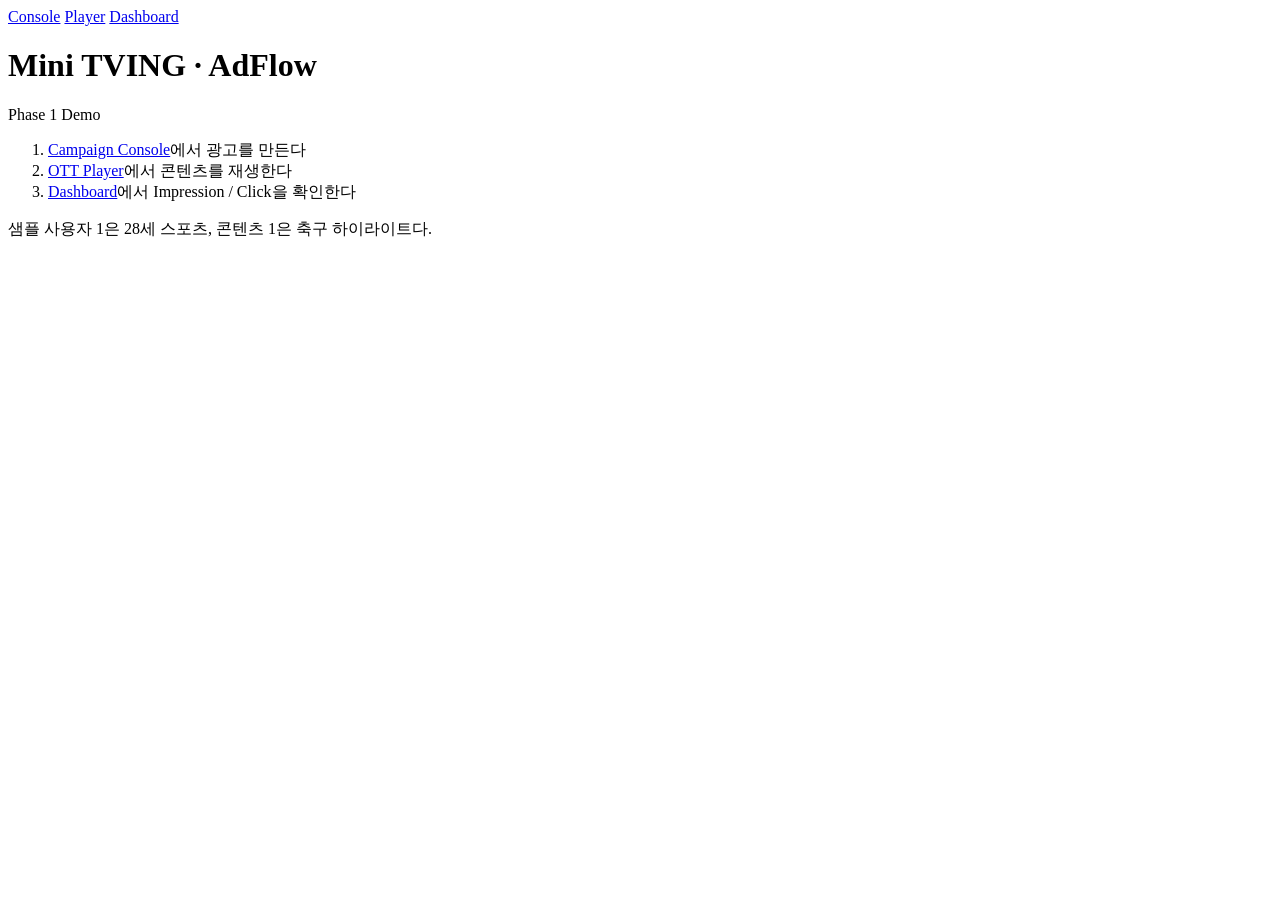
==== src/main/resources/static/index.html @ 99d3231a "feat: implement Phase 1 demo ad platform Ship campaign CRUD, ad selection, events, and static consol" ====
<!DOCTYPE html>
<html lang="ko">
<head>
  <meta charset="UTF-8">
  <title>AdFlow</title>
  <link rel="stylesheet" href="/app.css">
</head>
<body>
<nav>
  <a href="/console.html">Console</a>
  <a href="/player.html">Player</a>
  <a href="/dashboard.html">Dashboard</a>
</nav>
<main>
  <h1>Mini TVING · AdFlow</h1>
  <div class="panel">
    <p>Phase 1 Demo</p>
    <ol>
      <li><a href="/console.html">Campaign Console</a>에서 광고를 만든다</li>
      <li><a href="/player.html">OTT Player</a>에서 콘텐츠를 재생한다</li>
      <li><a href="/dashboard.html">Dashboard</a>에서 Impression / Click을 확인한다</li>
    </ol>
    <p class="muted">샘플 사용자 1은 28세 스포츠, 콘텐츠 1은 축구 하이라이트다.</p>
  </div>
</main>
</body>
</html>
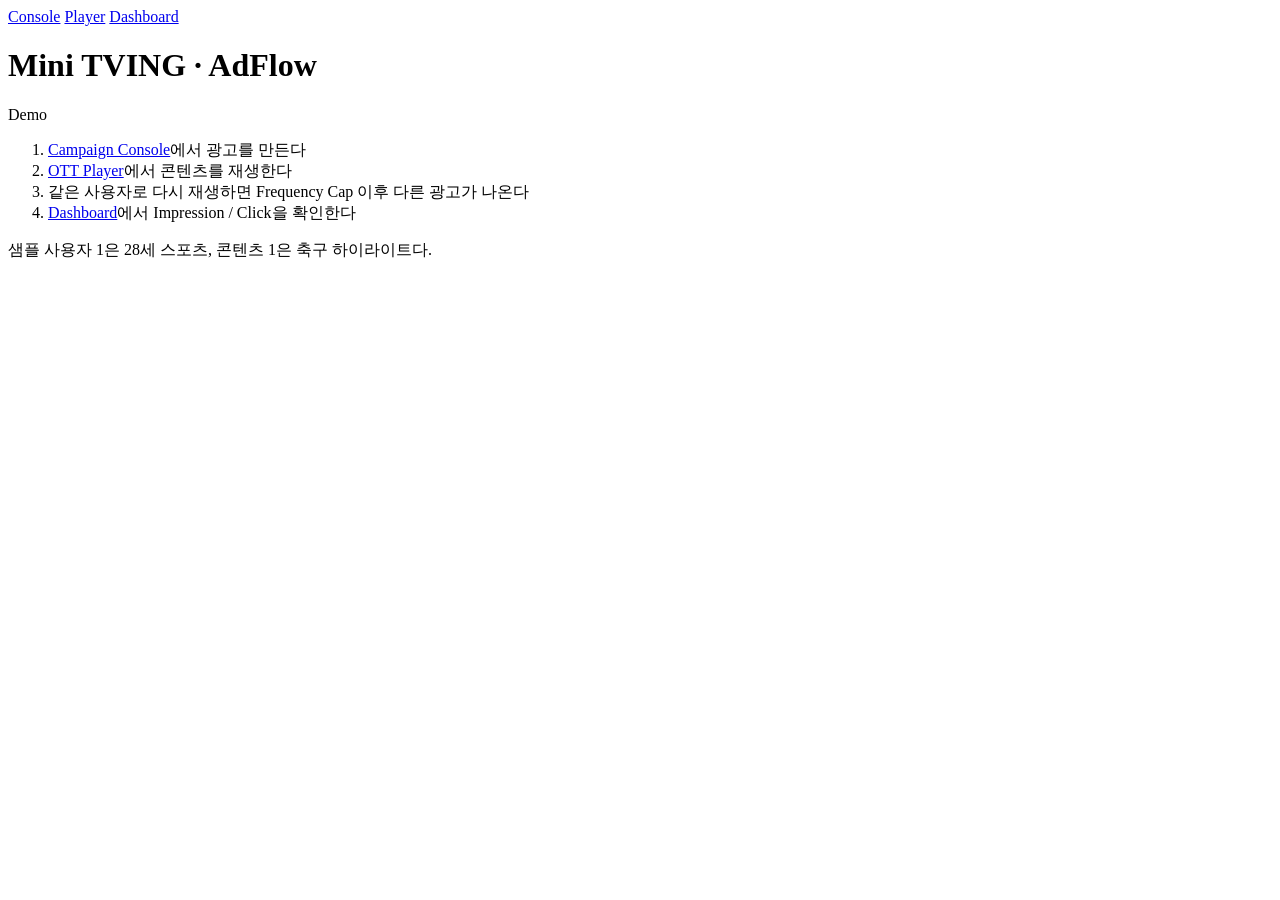
==== commit 095fa76d: "feat: show frequency cap ad switch on Player (T2-04) Cap after T2-03 was only proven in tests. Sessi" ====
--- a/src/main/resources/static/index.html
+++ b/src/main/resources/static/index.html
@@ -14,10 +14,11 @@
 <main>
   <h1>Mini TVING · AdFlow</h1>
   <div class="panel">
-    <p>Phase 1 Demo</p>
+    <p>Demo</p>
     <ol>
       <li><a href="/console.html">Campaign Console</a>에서 광고를 만든다</li>
       <li><a href="/player.html">OTT Player</a>에서 콘텐츠를 재생한다</li>
+      <li>같은 사용자로 다시 재생하면 Frequency Cap 이후 다른 광고가 나온다</li>
       <li><a href="/dashboard.html">Dashboard</a>에서 Impression / Click을 확인한다</li>
     </ol>
     <p class="muted">샘플 사용자 1은 28세 스포츠, 콘텐츠 1은 축구 하이라이트다.</p>
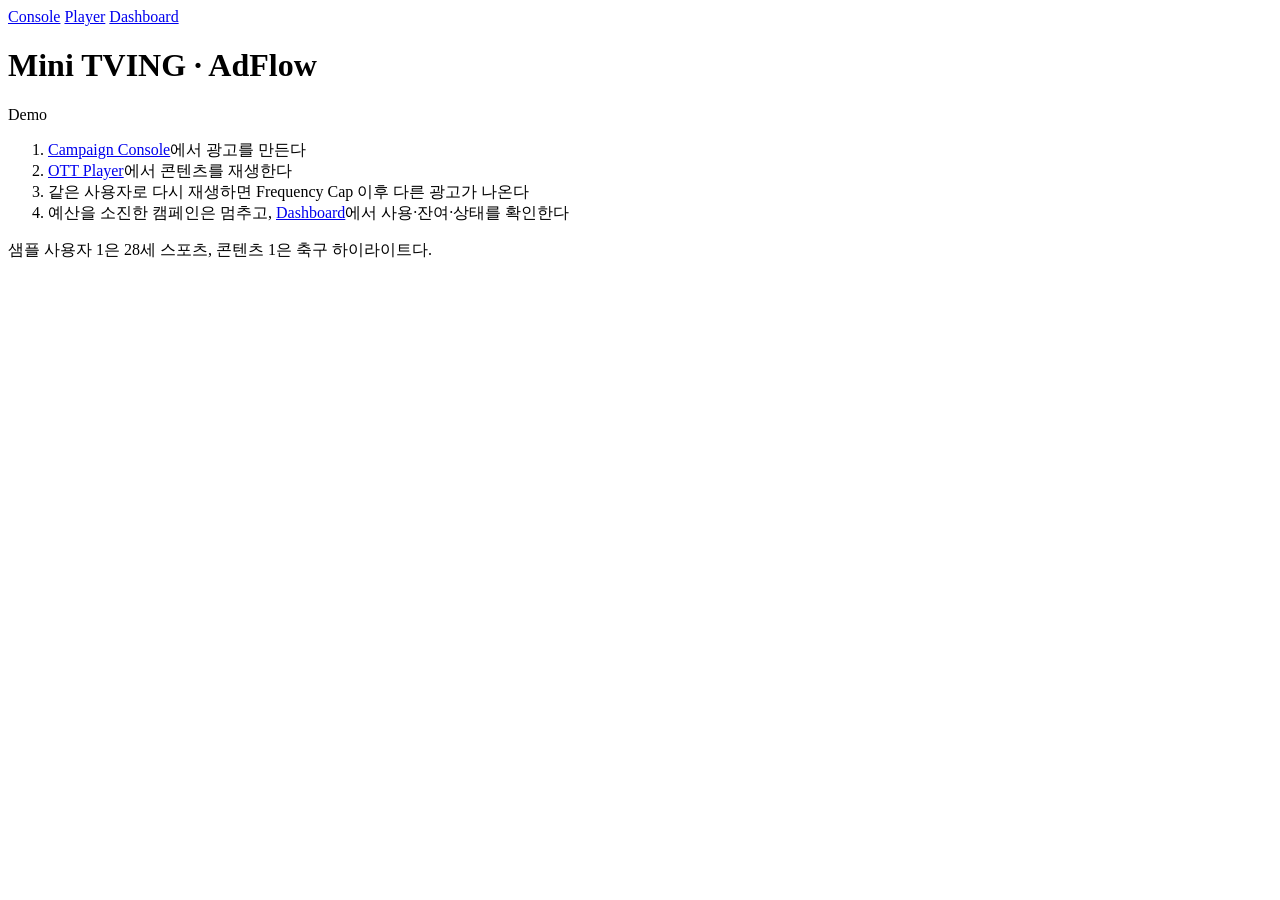
==== commit 812dd6ab: "feat: show budget spend and exhaustion on Dashboard (T3-04) Phase 3 완료 조건에 맞춰 Dashboard에서 사용·잔여 예산과 " ====
--- a/src/main/resources/static/index.html
+++ b/src/main/resources/static/index.html
@@ -19,7 +19,7 @@
       <li><a href="/console.html">Campaign Console</a>에서 광고를 만든다</li>
       <li><a href="/player.html">OTT Player</a>에서 콘텐츠를 재생한다</li>
       <li>같은 사용자로 다시 재생하면 Frequency Cap 이후 다른 광고가 나온다</li>
-      <li><a href="/dashboard.html">Dashboard</a>에서 Impression / Click을 확인한다</li>
+      <li>예산을 소진한 캠페인은 멈추고, <a href="/dashboard.html">Dashboard</a>에서 사용·잔여·상태를 확인한다</li>
     </ol>
     <p class="muted">샘플 사용자 1은 28세 스포츠, 콘텐츠 1은 축구 하이라이트다.</p>
   </div>
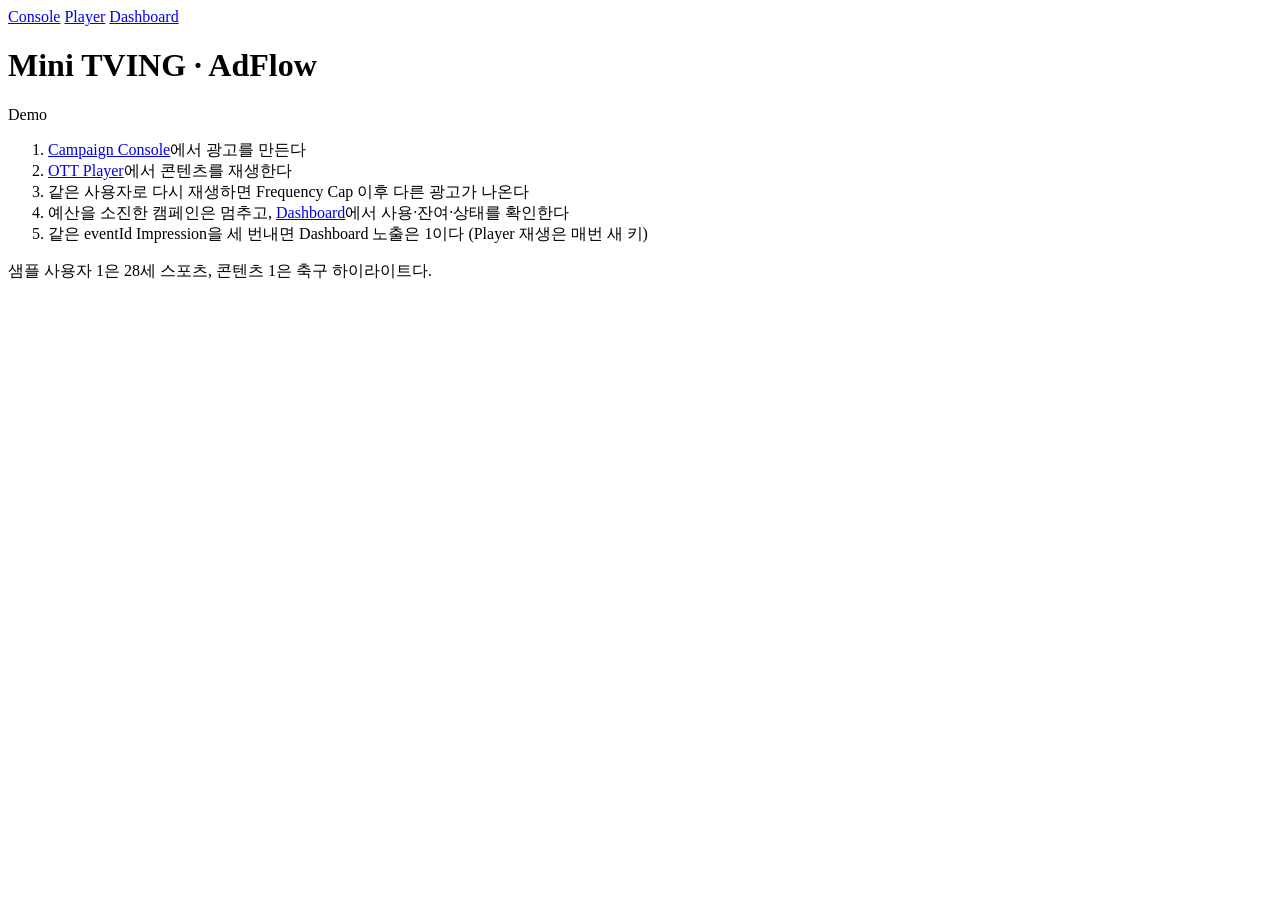
==== commit 7a144b1a: "feat: show duplicate eventId counts once on the dashboard demo path (T5-05) Co-authored-by: Cursor <" ====
--- a/src/main/resources/static/index.html
+++ b/src/main/resources/static/index.html
@@ -20,6 +20,7 @@
       <li><a href="/player.html">OTT Player</a>에서 콘텐츠를 재생한다</li>
       <li>같은 사용자로 다시 재생하면 Frequency Cap 이후 다른 광고가 나온다</li>
       <li>예산을 소진한 캠페인은 멈추고, <a href="/dashboard.html">Dashboard</a>에서 사용·잔여·상태를 확인한다</li>
+      <li>같은 eventId Impression을 세 번내면 Dashboard 노출은 1이다 (Player 재생은 매번 새 키)</li>
     </ol>
     <p class="muted">샘플 사용자 1은 28세 스포츠, 콘텐츠 1은 축구 하이라이트다.</p>
   </div>
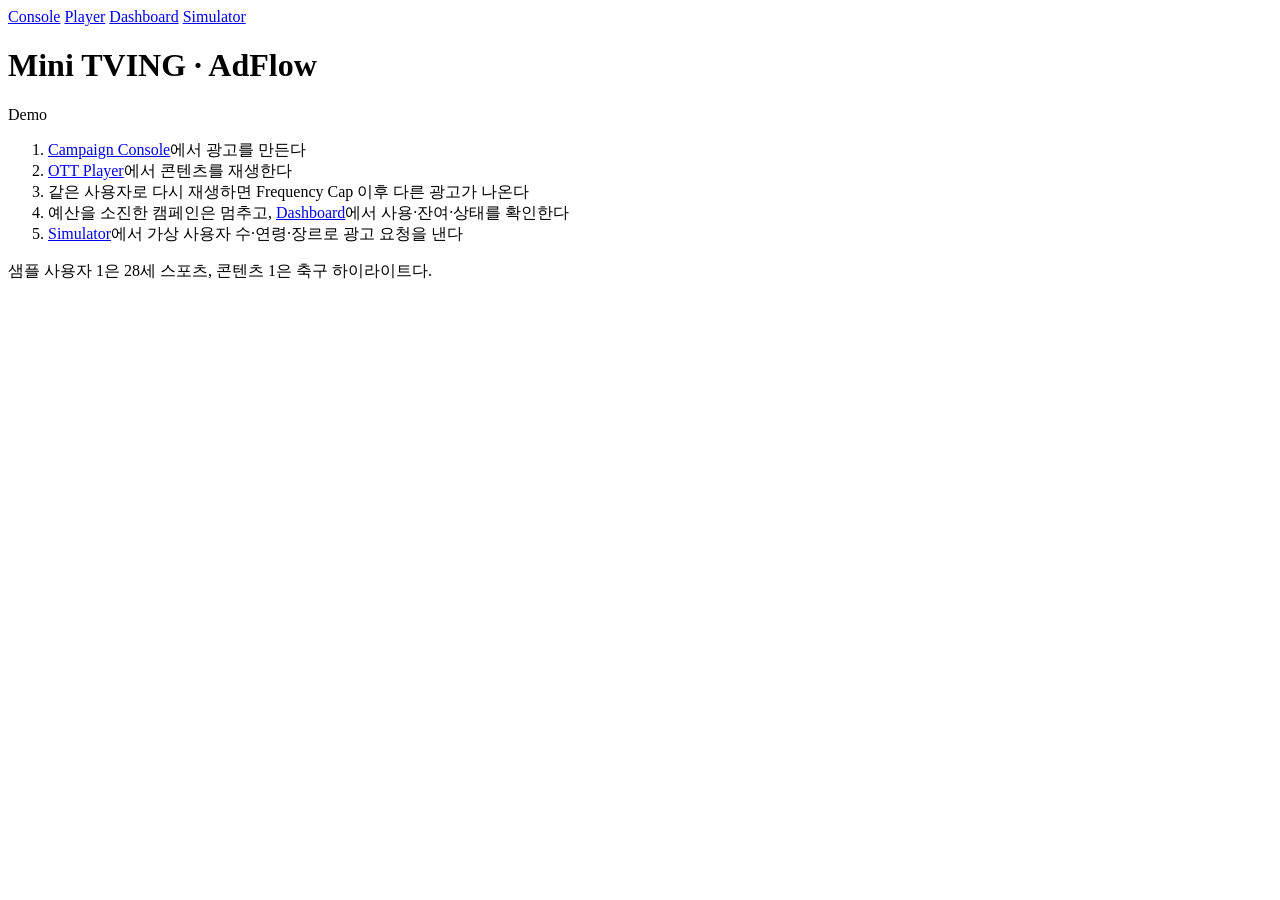
==== commit a9ff9e6d: "feat: add simulator page that calls start and stop (T7-05) Co-authored-by: Cursor <cursoragent@curso" ====
--- a/src/main/resources/static/index.html
+++ b/src/main/resources/static/index.html
@@ -10,6 +10,7 @@
   <a href="/console.html">Console</a>
   <a href="/player.html">Player</a>
   <a href="/dashboard.html">Dashboard</a>
+  <a href="/simulator.html">Simulator</a>
 </nav>
 <main>
   <h1>Mini TVING · AdFlow</h1>
@@ -20,7 +21,7 @@
       <li><a href="/player.html">OTT Player</a>에서 콘텐츠를 재생한다</li>
       <li>같은 사용자로 다시 재생하면 Frequency Cap 이후 다른 광고가 나온다</li>
       <li>예산을 소진한 캠페인은 멈추고, <a href="/dashboard.html">Dashboard</a>에서 사용·잔여·상태를 확인한다</li>
-      <li>같은 eventId Impression을 세 번내면 Dashboard 노출은 1이다 (Player 재생은 매번 새 키)</li>
+      <li><a href="/simulator.html">Simulator</a>에서 가상 사용자 수·연령·장르로 광고 요청을 낸다</li>
     </ol>
     <p class="muted">샘플 사용자 1은 28세 스포츠, 콘텐츠 1은 축구 하이라이트다.</p>
   </div>
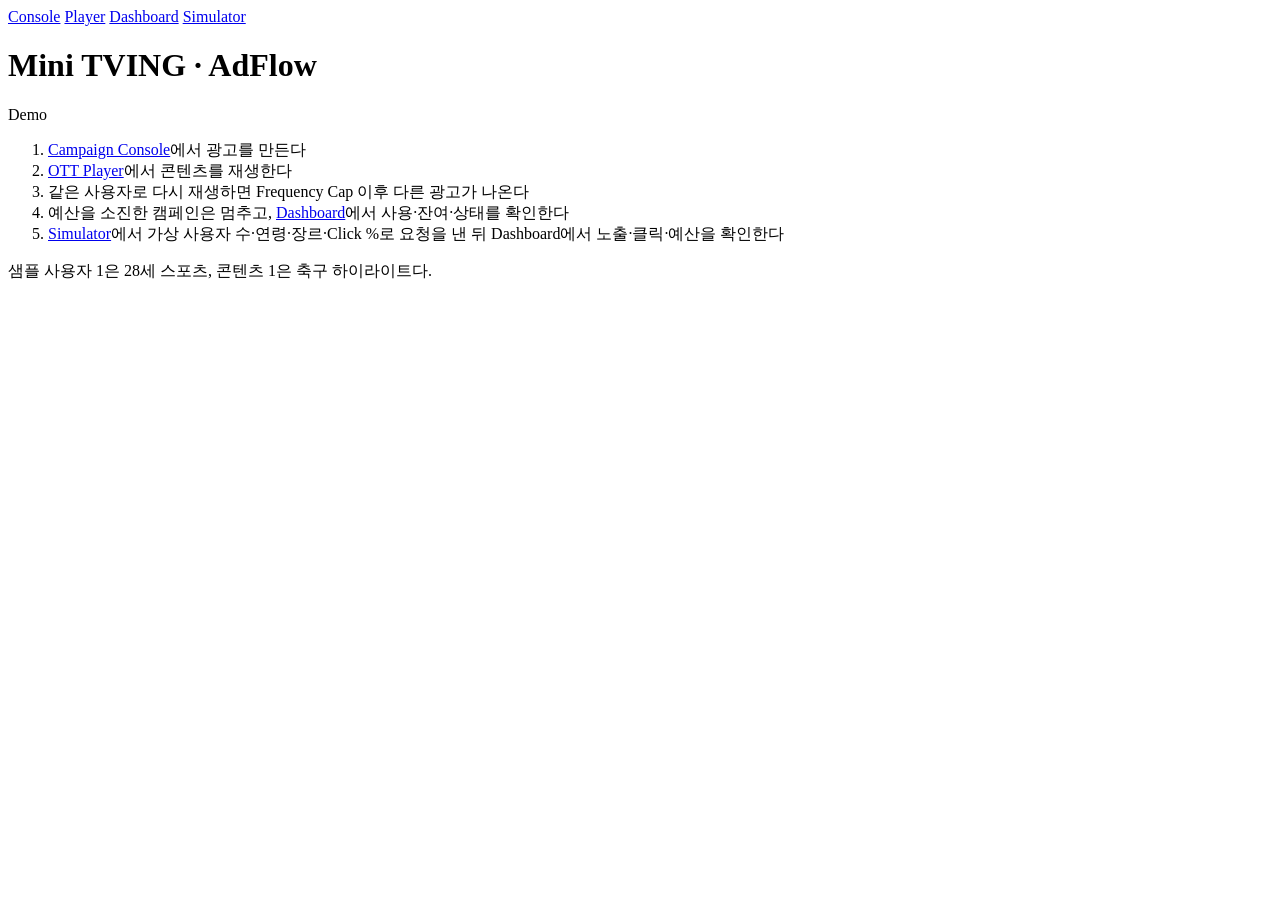
==== commit f0bd9e78: "docs: record simulator-to-dashboard demo path (T7-10) Co-authored-by: Cursor <cursoragent@cursor.com" ====
--- a/src/main/resources/static/index.html
+++ b/src/main/resources/static/index.html
@@ -21,7 +21,7 @@
       <li><a href="/player.html">OTT Player</a>에서 콘텐츠를 재생한다</li>
       <li>같은 사용자로 다시 재생하면 Frequency Cap 이후 다른 광고가 나온다</li>
       <li>예산을 소진한 캠페인은 멈추고, <a href="/dashboard.html">Dashboard</a>에서 사용·잔여·상태를 확인한다</li>
-      <li><a href="/simulator.html">Simulator</a>에서 가상 사용자 수·연령·장르로 광고 요청을 낸다</li>
+      <li><a href="/simulator.html">Simulator</a>에서 가상 사용자 수·연령·장르·Click %로 요청을 낸 뒤 Dashboard에서 노출·클릭·예산을 확인한다</li>
     </ol>
     <p class="muted">샘플 사용자 1은 28세 스포츠, 콘텐츠 1은 축구 하이라이트다.</p>
   </div>
